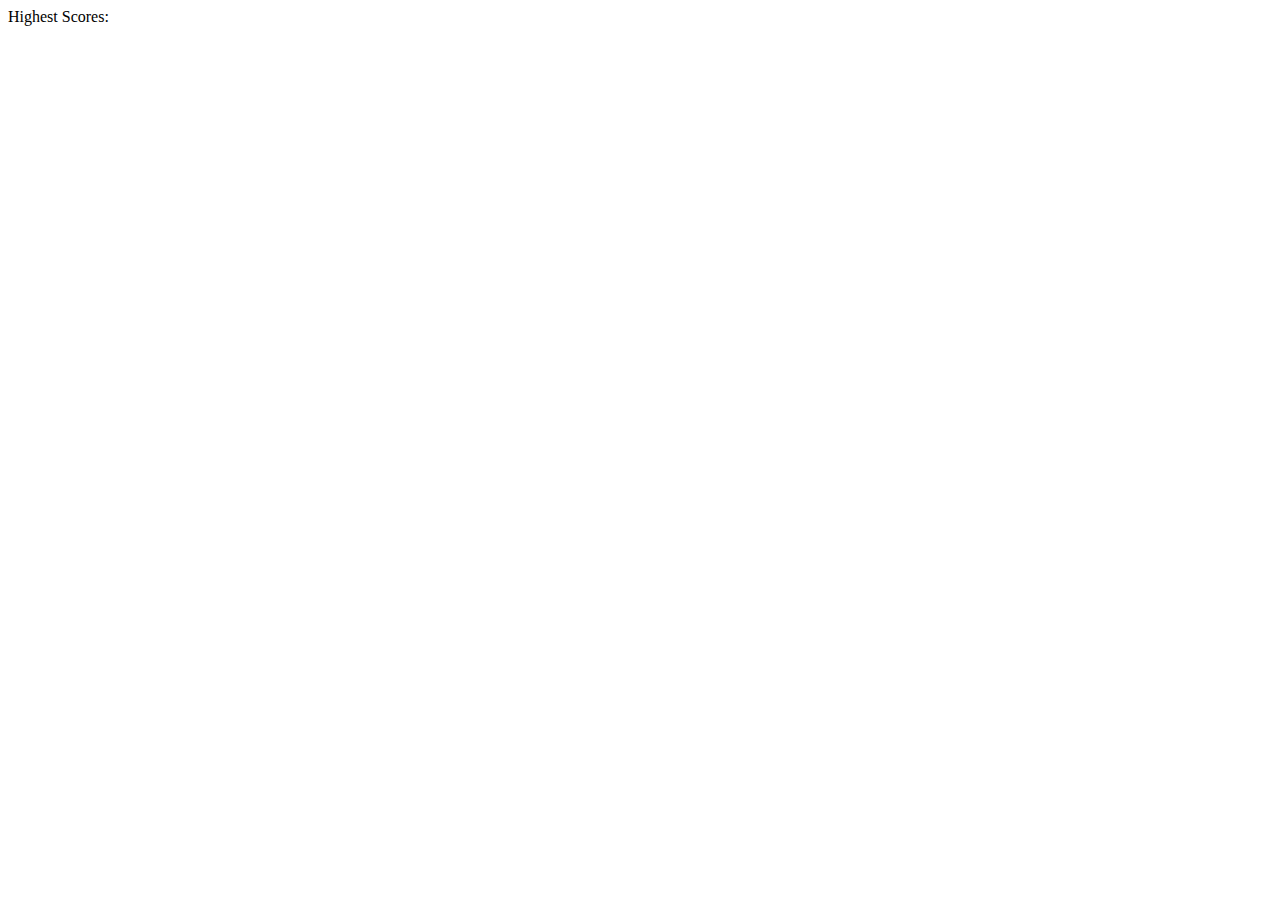
==== highscores.html @ 78648260 "commit changes to index and css" ====
<!DOCTYPE html>
<html lang="en">
<head>
    <meta charset="UTF-8">
    <meta http-equiv="X-UA-Compatible" content="IE=edge">
    <meta name="viewport" content="width=device-width, initial-scale=1.0">

    <title>Quizzing for Coders: High Scores</title>
</head>

<body>
    <header style="align-items: center;">
        Highest Scores:
    </header>    
</body>
</html>
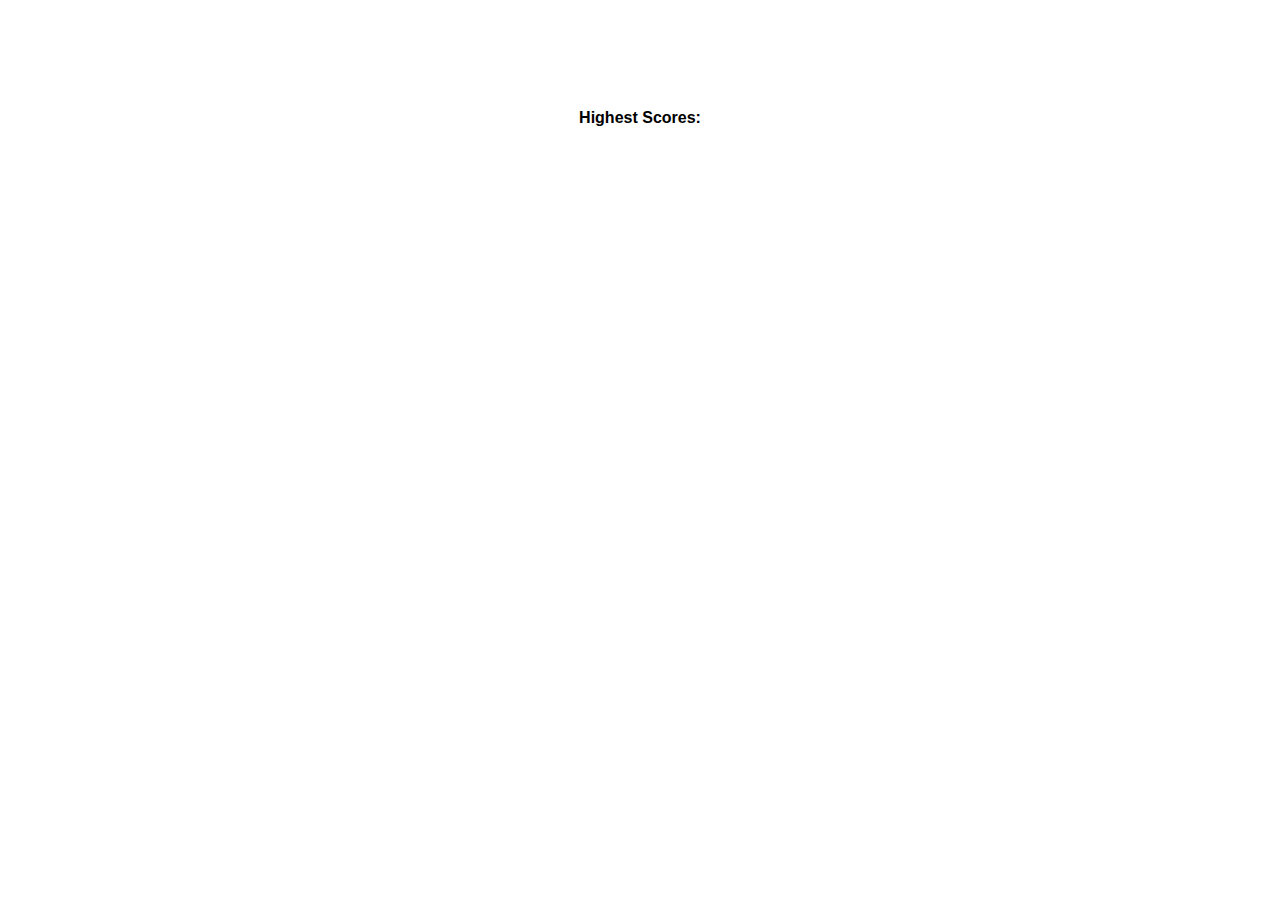
==== commit fadc36ea: "commit changes for html files and js" ====
--- a/highscores.html
+++ b/highscores.html
@@ -4,13 +4,28 @@
     <meta charset="UTF-8">
     <meta http-equiv="X-UA-Compatible" content="IE=edge">
     <meta name="viewport" content="width=device-width, initial-scale=1.0">
-
+    <link rel="stylesheet" type="text/css" href="./reset.css"/>
+    <link rel="stylesheet" type="text/css" href="./style.css"/>
     <title>Quizzing for Coders: High Scores</title>
 </head>
 
 <body>
-    <header style="align-items: center;">
+    <nav>
+        <ul>
+            <li>
+                <a href="" alt=""></a>
+            </li>
+            <li>
+                <p></p>
+            </li>
+        </ul>
+    </nav>
+
+    <header>
+        
+    </header>
+    <h1>
         Highest Scores:
-    </header>    
+    </h1>    
 </body>
 </html>--- a/style.css
+++ b/style.css
@@ -0,0 +1,26 @@
+
+* {
+    box-sizing: border-box;
+    text-align: center;
+}
+header {
+    font-size: 50px;
+    color: blue;
+    text-align: center;
+    padding-bottom: 30px;
+}
+
+ul {
+    display: flex;
+    justify-content: space-between;
+    border: 20px blue;
+}
+
+li {
+    padding: 30px;
+}
+
+h1 {
+    text-align: center;
+    padding: 20px;
+}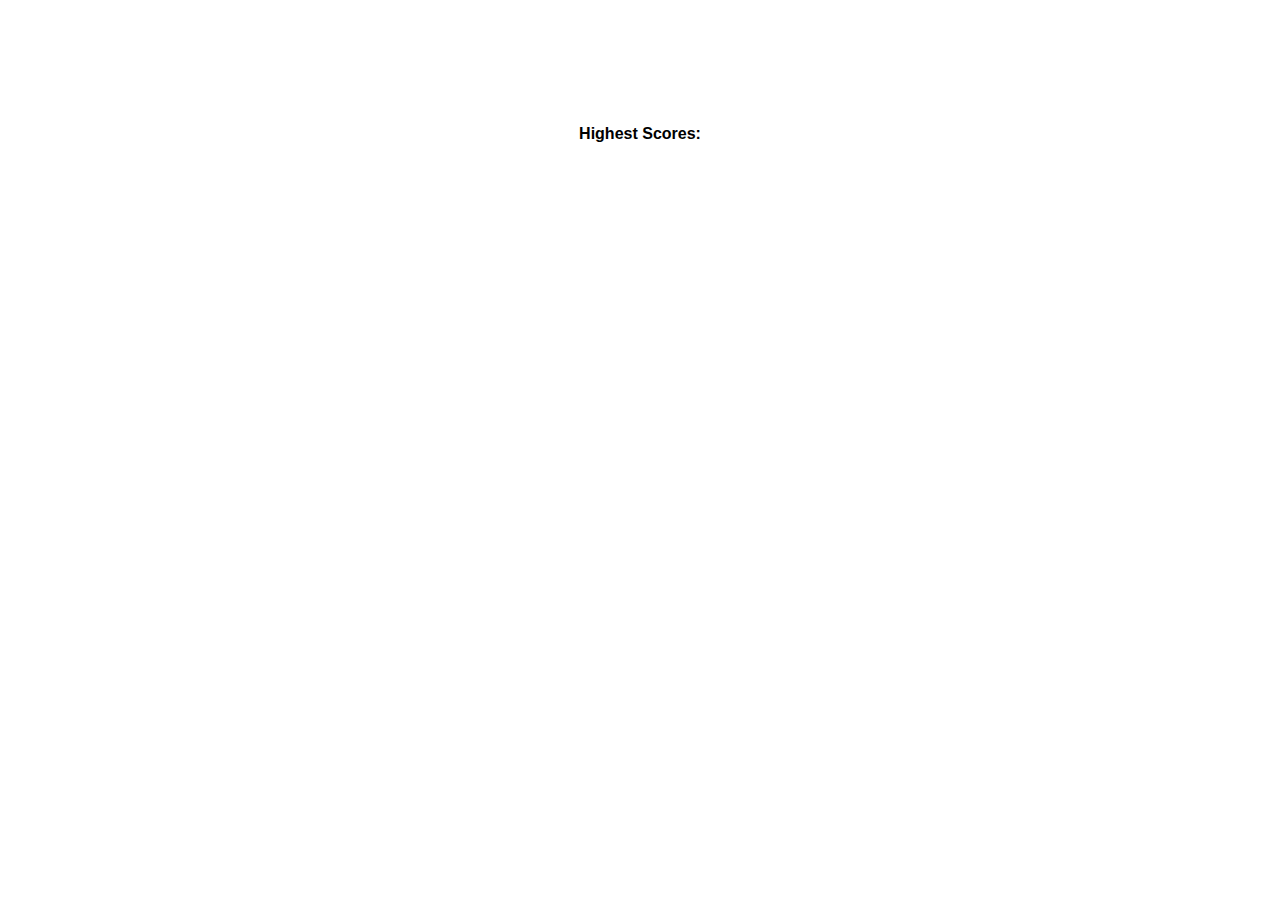
==== commit ab50ca0f: "added separate js files for each html page" ====
--- a/highscores.html
+++ b/highscores.html
@@ -26,6 +26,8 @@
     </header>
     <h1>
         Highest Scores:
-    </h1>    
+    </h1>
+    
+    <script src="score.js"></script>
 </body>
 </html>--- a/style.css
+++ b/style.css
@@ -20,7 +20,15 @@
     padding: 30px;
 }
 
+li p {
+    display: inline-block;
+}
+
 h1 {
     text-align: center;
     padding: 20px;
+}
+
+.results {
+    padding-bottom: 20px;
 }